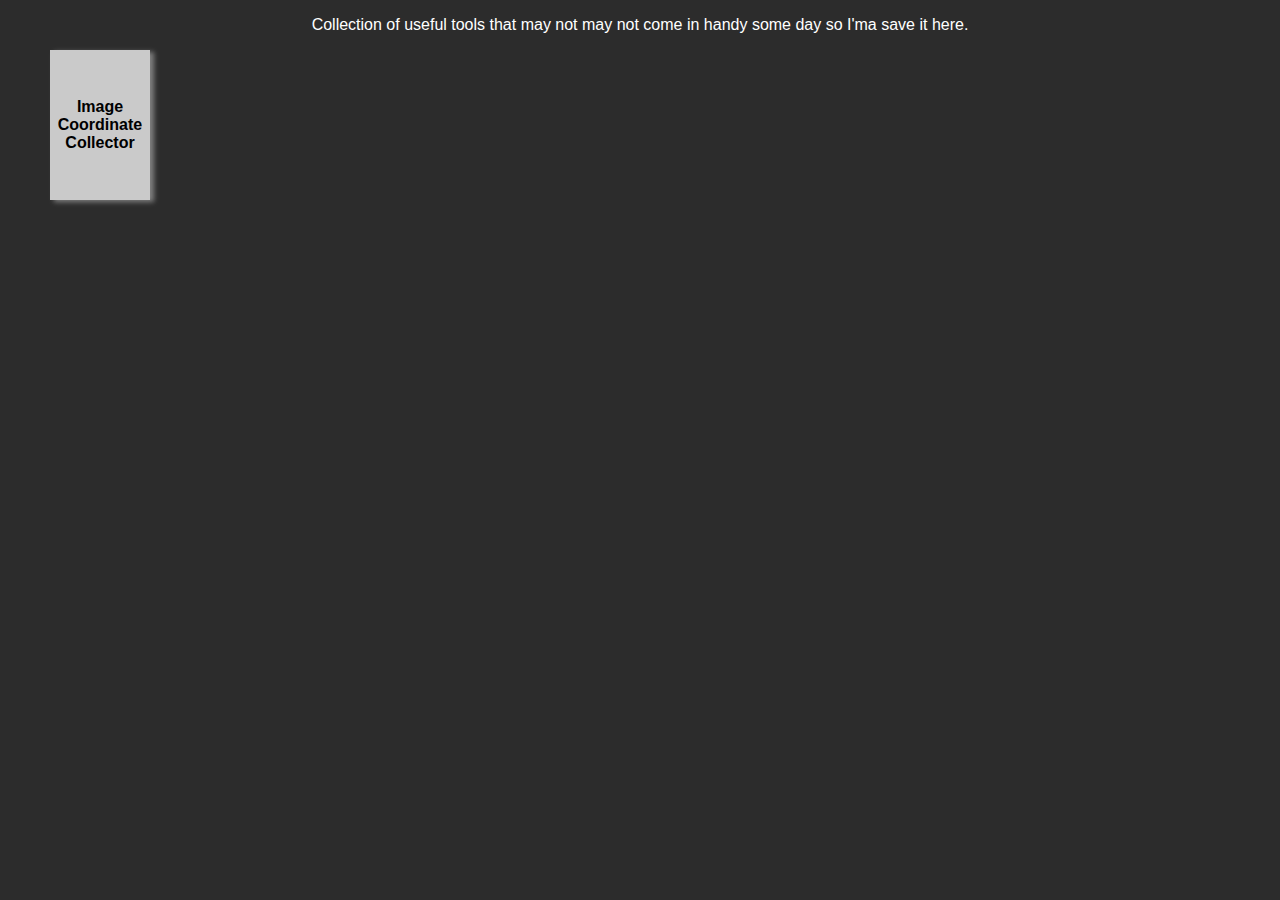
==== index.html @ 9b2df167 "initial commit" ====
<!DOCTYPE html>
<html>
    <head>
        <title>Utils // CHLF</title>
        <link rel="stylesheet" href="index.css"/>
    </head>
    <body>
       <p>
        Collection of useful tools that may not may not come in handy some day so I'ma save it here.
       </p>
       <div class="card" onclick="location.href='icord'">
        Image Coordinate Collector

       </div>
    </body>
</html>
---- index.css ----
html { 
    background-color: rgb(44, 44, 44);
    color: white;
    font-family: sans-serif;
    text-align: center;
}

body {
    padding: 0 50px;
    margin: 0;
}

.card {
    display: flex;
    flex-direction: row;
    align-items: center;
    height: 150px;
    width: 100px;
    background-color: rgb(202, 202, 202);
    color: black;
    font-weight: bold;
    box-shadow: 4px 2px 5px grey;
}

.card:hover{
    background-color: rgb(161, 161, 161);
}.card:active{
    opacity: 50%;
    box-shadow: none;
    border: solid black;
}
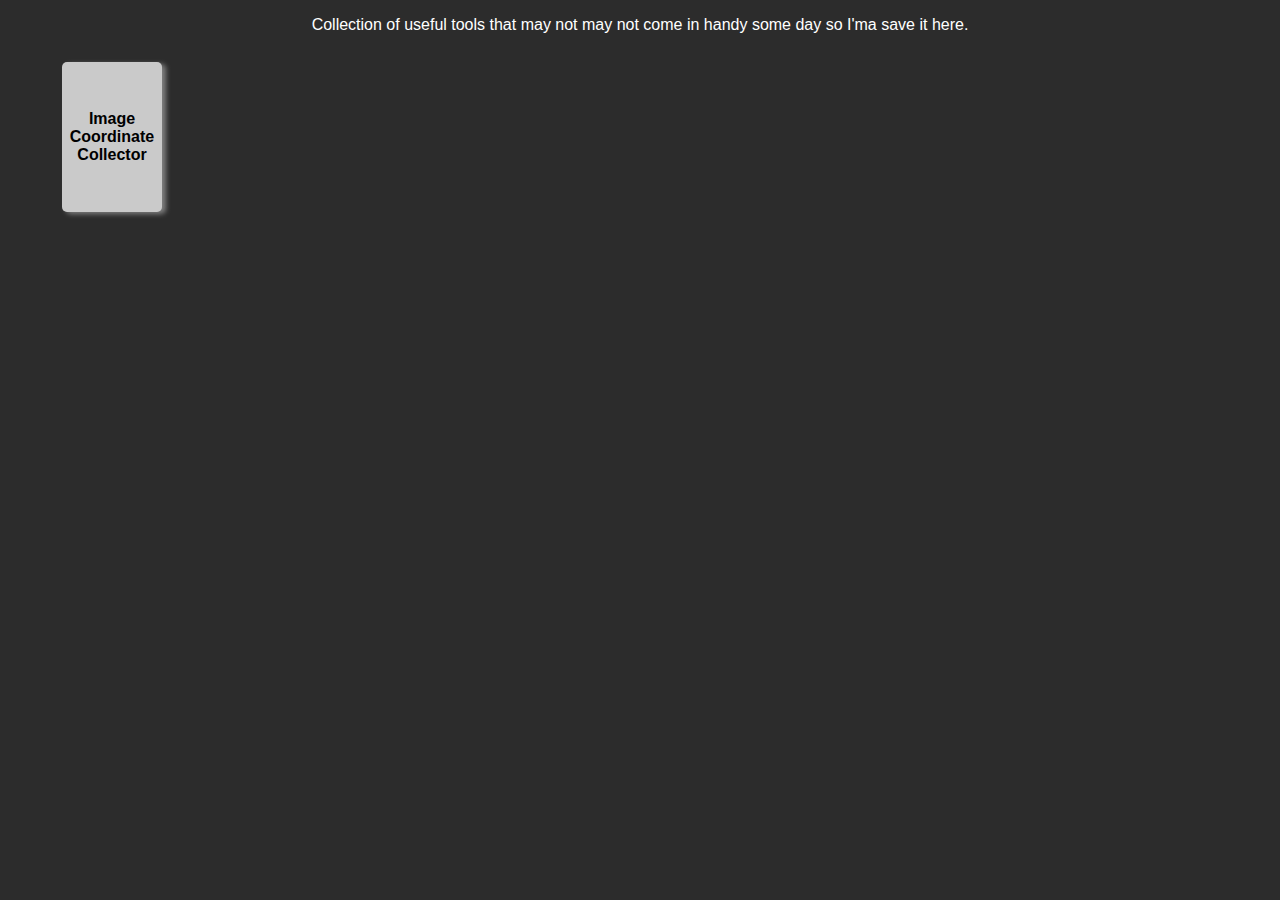
==== commit bc359b7c: "added readme" ====
--- a/index.html
+++ b/index.html
@@ -5,12 +5,17 @@
         <link rel="stylesheet" href="index.css"/>
     </head>
     <body>
-       <p>
-        Collection of useful tools that may not may not come in handy some day so I'ma save it here.
-       </p>
-       <div class="card" onclick="location.href='icord'">
-        Image Coordinate Collector
-
-       </div>
+        <p>
+            Collection of useful tools that may not may not come in handy some day so I'ma save it here.
+        </p>
+        <table>
+            <tr>
+                <td>
+                    <div class="card" onclick="location.href='icord'">
+                        Image Coordinate Collector
+                    </div>
+                </td>
+            </tr>
+        </table>
     </body>
 </html>--- a/index.css
+++ b/index.css
@@ -10,6 +10,10 @@
     margin: 0;
 }
 
+th, td {
+    padding: 10px
+}
+
 .card {
     display: flex;
     flex-direction: row;
@@ -20,11 +24,14 @@
     color: black;
     font-weight: bold;
     box-shadow: 4px 2px 5px grey;
+    border-radius: 5px;
+    cursor: pointer;
+    user-select: none;
 }
-
 .card:hover{
     background-color: rgb(161, 161, 161);
-}.card:active{
+}
+.card:active{
     opacity: 50%;
     box-shadow: none;
     border: solid black;
